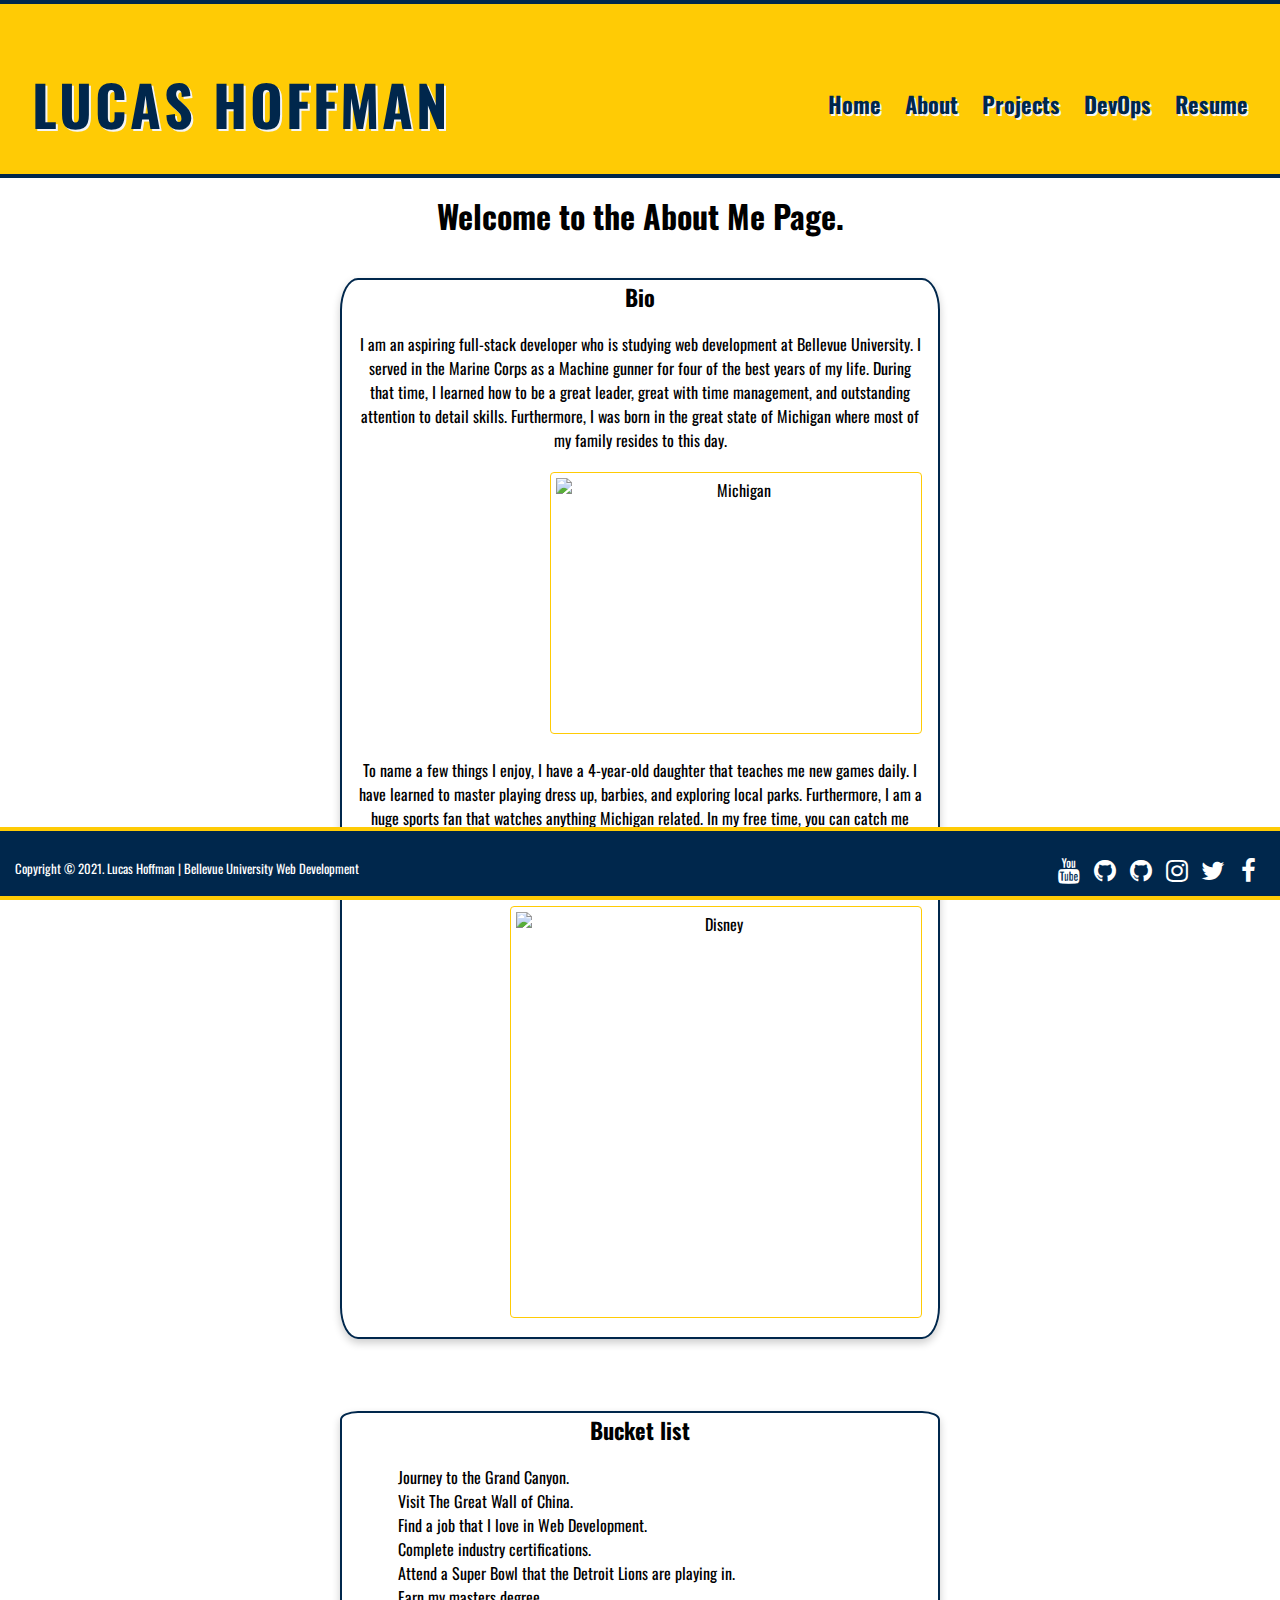
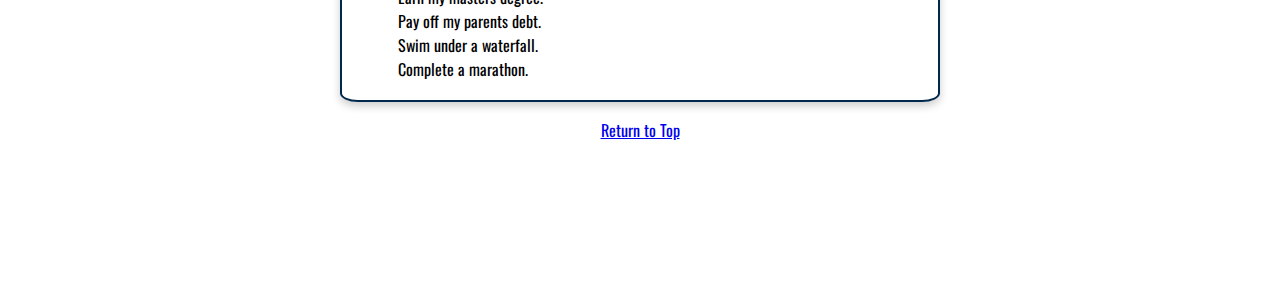
==== about.html @ e9151c91 "Adding content to my personal portfolio" ====
<!--
Title: about.html
Author: Lucas Hoffman
Date: 10/06/2021
Description: About page for my personal portfolio project
-->


<!DOCTYPE html>
<html lang="en">
  <head>
    <meta charset="UTF-8" />
    <title>Personal Portfolio</title>

    <!-- Stylesheet references -->
    <link rel="stylesheet" href="site.css" />
    <link rel="shortcut icon" type="image/jpg" href="images/favicon.png" />
    <link href="https://fonts.googleapis.com/css2?family=Oswald:wght@300;400;500;700&display=swap" rel="stylesheet" />
    <link rel="stylesheet" href="https://maxcdn.bootstrapcdn.com/font-awesome/4.3.0/css/font-awesome.min.css" />

    <!-- JavaScript references -->
    <script src="header.js"></script>
    <script src="footer.js"></script>
    <script src="sticky-header.js"></script>
  </head>
  <body>
    <header-component></header-component>

    <div class="assign-container">
      <h1 class="app-header">Welcome to the About Me Page.</h1>
      <div class="assign-content">
        <div class="card">
          <div class="card-title">Bio</div>

          <div class="card-content">
            <p>
              I am an aspiring full-stack developer who is studying web development at Bellevue University. I served in the Marine Corps as a Machine gunner for four of the best years of my life. During that time, I learned how to be a great leader, great with time management, and outstanding attention to detail skills. Furthermore, I was born in the great state of Michigan where most of my family resides to this day.  
              <br />
              <div class="clearfix"><img src="images/michigan.jpg" alt="Michigan" style="width: 360px; height: 250px" /></div>
              <br />
              To name a few things I enjoy, I have a 4-year-old daughter that teaches me new games daily. I have learned to master playing dress up, barbies, and exploring local parks. Furthermore, I am a huge sports fan that watches anything Michigan related. In my free time, you can catch me working out, and taking my dog to the trails where we seem to get lost frequently. Also, I love to travel and I have been to over 15 different countries, with Israel being at the top of my list!
              <br />
              <br />
              <div class="clearfix"><img src="images/israel.jfif" alt="Disney" style="width: 400px; height: 400px" /></div>
            </p>
          </div>
        </div>
        <br />
        <br />
        <br />

        <div class="card">
          <div class="card-title">Bucket list</div>

          <div class="card-content">
            <ul style="text-align: left">
              <li>Journey to the Grand Canyon.</li>
              <li>Visit The Great Wall of China.</li>
              <li>Find a job that I love in Web Development.</li>
              <li>Complete industry certifications.</li>
              <li>Attend a Super Bowl that the Detroit Lions are playing in.</li>
              <li>Earn my masters degree.</li>
              <li>Pay off my parents debt.</li>
              <li>Swim under a waterfall.</li>
              <li>Complete a marathon.</li>
            
            </ul>
          </div>
        </div>

        <p style="text-align:center"><a href="#">Return to Top<a></p>
        </div>
    </div>
    <br />
    <br />
    <br />
    <br />
    <br />
    <footer-component></footer-component>
  </body>
</html>
---- site.css ----
/*
Title: site.css
Author: Lucas Hoffman
Date: 10/06/2021
Description: site.css file for personal portfolio
*/

body {
    color: black;
    font-family: "Oswald", Verdana, Arial, sans-serif;
    margin: 0;
    padding-top: 150px;
    background-image: url(images/background.jpg) ;
    background-size: 100% 100%;
    
  }
  
  /** STYLING FOR HEADER **/
  
  .cbp-af-header {
    position: fixed;
    top: 0;
    left: 0;
    width: 100%;
    background: #FFCB05;
    z-index: 10000;
    height: 170px;
    overflow: hidden;
    -webkit-transition: height 0.3s;
    -moz-transition: height 0.3s;
    transition: height 0.3s;
    border-bottom: 4px solid #00274C;
    border-top: 4px solid #00274C;
  }
  
  .cbp-af-header .cbp-af-inner {
    width: 95%;
    max-width: 90em;
    margin: 0 auto;
    padding: 0 1.875em;
  }
  
  .cbp-af-header h1,
  .cbp-af-header nav {
    display: inline-block;
    position: relative;
  }
  
  /* We just have one-lined elements, so we'll center the elements with the line-height set to the height of the header */
  .cbp-af-header h1,
  .cbp-af-header nav a {
    line-height: 200px;
  }
  
  .cbp-af-header h1 {
    text-transform: uppercase;
    text-shadow: 2px 2px whitesmoke;
    color: #00274C;
    letter-spacing: 3px;
    font-size: 3.5em;
    margin: 0;
    float: left;
    transition: letter-spacing 0.2s;
  }
  
  .cbp-af-header h1:hover {
    letter-spacing: 0.2em;
  }
  
  .cbp-af-header nav {
    float: right;
  }
  
  .cbp-af-header nav a {
    color: #00274C;
    font-weight: 700;
    text-shadow: 2px 2px whitesmoke;
    margin: 0 0 0 20px;
    font-size: 1.4em;
    text-decoration: none;
    transition: letter-spacing 0.2s;
  }
  
  .cbp-af-header nav a:hover {
    color: #333;
    text-shadow: 2px 2px #FFCB05;
    letter-spacing: 0.1em;
  }
  
  /* Transitions and class for reduced height */
  .cbp-af-header h1,
  .cbp-af-header nav a {
    -webkit-transition: all 0.2s;
    -moz-transition: all 0.2s;
    transition: all 0.2s;
  }
  
  .cbp-af-header.cbp-af-header-shrink {
    height: 90px;
  }
  
  .cbp-af-header.cbp-af-header-shrink h1,
  .cbp-af-header.cbp-af-header-shrink nav a {
    line-height: 90px;
  }
  
  .cbp-af-header.cbp-af-header-shrink h1 {
    font-size: 2em;
  }
  
  /* Example Media Queries */
  @media screen and (max-width: 55em) {
    .cbp-af-header .cbp-af-inner {
      width: 100%;
    }
  
    .cbp-af-header h1,
    .cbp-af-header nav {
      display: block;
      margin: 0 auto;
      text-align: center;
      float: none;
    }
  
    .cbp-af-header h1,
    .cbp-af-header nav a {
      line-height: 115px;
    }
  
    .cbp-af-header nav a {
      margin: 0 10px;
    }
  
    .cbp-af-header.cbp-af-header-shrink h1,
    .cbp-af-header.cbp-af-header-shrink nav a {
      line-height: 45px;
    }
  
    .cbp-af-header.cbp-af-header-shrink h1 {
      font-size: 2em;
    }
  
    .cbp-af-header.cbp-af-header-shrink nav a {
      font-size: 1em;
    }
  }
  
  @media screen and (max-width: 32.25em) {
    .cbp-af-header nav a {
      font-size: 1em;
    }
  }
  
  @media screen and (max-width: 24em) {
    .cbp-af-header nav a,
    .cbp-af-header.cbp-af-header-shrink nav a {
      line-height: 1;
    }
  }
  
  /** END OF STYLING FOR HEADER **/
  
  .main-content {
    margin: 0;
    padding: 10px;
    padding-bottom: 15px 0 15px 0;
    background-color: #FFCB05;
  }
  
  #footer {
    font-size: 0.8em;
    height: 35px;
    border-top: 4px solid #FFCB05;
    border-bottom: 4px solid #FFCB05;
    padding: 15px 15px 15px 15px;
    font-style: bold;
    background-color: #00274C;
    color: #fff;
    position: fixed;
    bottom: 0;
    width: 100%;
  }
  
  #footer-right {
    text-align: right;
  }
  
  #footer a:link {
    color: #fff;
    text-decoration: none;
  }
  
  #footer a:visited {
    color: #fff;
  }
  
  #footer a:hover {
    color: #00274C;
    background-color: #FFCB05;
  }
  
  #footer .github:hover {
    background-color: #FFCB05;
    padding: 10px;
  }
  
  #footer .youtube:hover {
    background-color: #FFCB05;
    padding: 10px;
  }
  
  #footer .instagram:hover {
    background-color: #FFCB05;
    padding: 10px;
  }
  
  #footer .twitter:hover {
    background-color: #FFCB05;
    padding: 10px;
  }
  
  #footer .facebook:hover {
    background-color: #FFCB05;
    padding: 10px;
  }
  
  .social {
    float: right;
    margin-right: 30px;
  }
  
  .copyright {
    float: left;
  }
  
  /**
      Non-themed global styles.
   */
  .assign-container {
    padding: 5px;
    
  }
  
  .assign-content {
    width: 600px;
    margin: 3% auto 0;
  }
  
  .assign-results-text {
    text-align: center;
    font-size: 28px;
  }
  
  .app-header {
    text-align: center;
    font-weight: bold;
    border: none;
    color: black;
    background-color: inherit;
    padding-top: 16px;
    
  }
  
  .site-header {
    font-size: 60px;
    text-shadow: 2px 2px #FFCB05;
  }
  
  .site-header:hover {
    transition: letter-spacing 0.4s;
    letter-spacing: 0.2em;
  }
  
  .return-home:hover {
    background-color: #FFCB05;
    color: #00274C;
  }
  
  .return-home:visited {
    color: #00274C;
  }
  
  .card {
    box-shadow: 0 4px 8px 0 rgba(0, 0, 0, 0.2);
    transition: 0.3s;
    border-radius: 3%;
    border: 2px solid #00274C;
  }
  
  .card-title {
    text-align: center;
    font-size: 1.4em;
    color: black;
    font-weight: bold;
  
  }
  
  .card-content {
    padding: 3px 16px;
    text-align: center;
  }
  
  .card:hover {
    box-shadow: 0 8px 16px 0 rgba(0, 0, 0, 0.2);
  }
  
  .btn {
    background-color: #00274C;
    border: none;
    color: white;
    padding: 12px 30px;
    cursor: pointer;
    font-size: 20px;
  }
  
  .btn:hover {
    background-color: #FFCB05;
  }
  
  .btn-primary {
    background-color: #00274C;
    color: #fff;
  }
  
  .btn-primary:hover {
    background-color: #FFCB05;
    color: #00274C;
  }
  
  .input {
    padding: 12px 20px;
    margin: 8px 0;
    display: inline-block;
    border: 1px solid #fff;
    border-radius: 4px;
    box-sizing: border-box;
  }
  
  .drop-down-menu {
    padding: 12px 20px;
    margin: 8px 0;
    display: inline-block;
    border: 1px solid #FFCB05;
    border-radius: 4px;
    box-sizing: border-box;
  }
  
  img {
    border: 1px solid #FFCB05;
    border-radius: 4px;
    padding: 5px;
    width: 150px;
    float: inline-end;
    margin-top: 4px;
  }
  
  #center {
    text-align: center;
  }
  
  .clearfix {
    overflow: auto;
  }
  
  img:hover {
    box-shadow: 0 0 2px 1px #FFCB05;
  }
  
  .form {
    display: inline-grid;
    grid-template-columns: auto;
  }
  
  .form-field {
    padding: 20px;
  }
  
  .full-width {
    width: 100%;
  }

  li {
    list-style: none;
  }
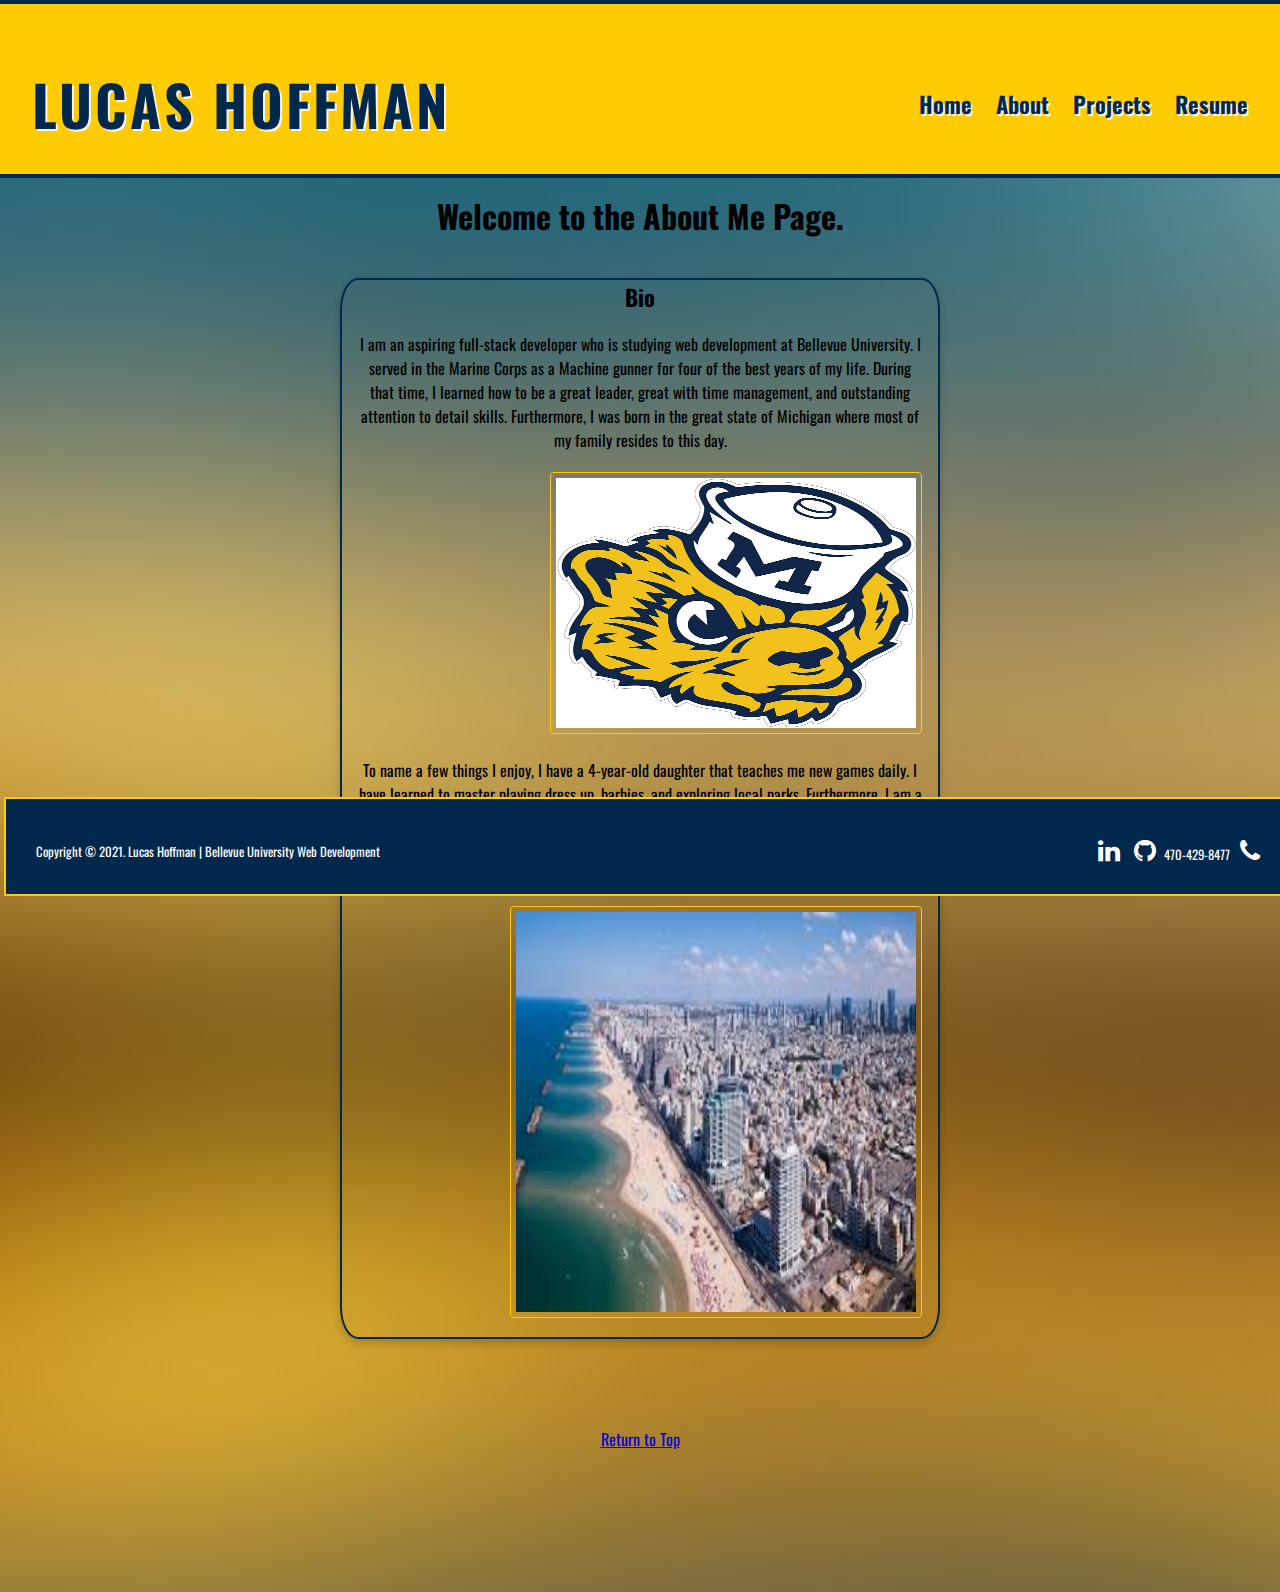
==== commit 1cbff69f: "Update about.html" ====
--- a/about.html
+++ b/about.html
@@ -49,25 +49,6 @@
         <br />
         <br />
 
-        <div class="card">
-          <div class="card-title">Bucket list</div>
-
-          <div class="card-content">
-            <ul style="text-align: left">
-              <li>Journey to the Grand Canyon.</li>
-              <li>Visit The Great Wall of China.</li>
-              <li>Find a job that I love in Web Development.</li>
-              <li>Complete industry certifications.</li>
-              <li>Attend a Super Bowl that the Detroit Lions are playing in.</li>
-              <li>Earn my masters degree.</li>
-              <li>Pay off my parents debt.</li>
-              <li>Swim under a waterfall.</li>
-              <li>Complete a marathon.</li>
-            
-            </ul>
-          </div>
-        </div>
-
         <p style="text-align:center"><a href="#">Return to Top<a></p>
         </div>
     </div>
@@ -78,4 +59,4 @@
     <br />
     <footer-component></footer-component>
   </body>
-</html>+</html>
--- a/site.css
+++ b/site.css
@@ -170,9 +170,12 @@
   #footer {
     font-size: 0.8em;
     height: 35px;
-    border-top: 4px solid #FFCB05;
-    border-bottom: 4px solid #FFCB05;
-    padding: 15px 15px 15px 15px;
+    border-top: 2px solid #FFCB05;
+    border-bottom: 2px solid #FFCB05;
+    border-left: 2px solid #FFCB05;
+    border-right: 2px solid #FFCB05;
+margin: 4px 4px 4px 4px;
+    padding: 30px 30px 30px 30px;
     font-style: bold;
     background-color: #00274C;
     color: #fff;
@@ -226,7 +229,8 @@
   
   .social {
     float: right;
-    margin-right: 30px;
+    margin: 4px 30px 30px 8px;
+    padding: 6px 20px 8px 6px;
   }
   
   .copyright {
@@ -381,4 +385,4 @@
 
   li {
     list-style: none;
-  }+  }
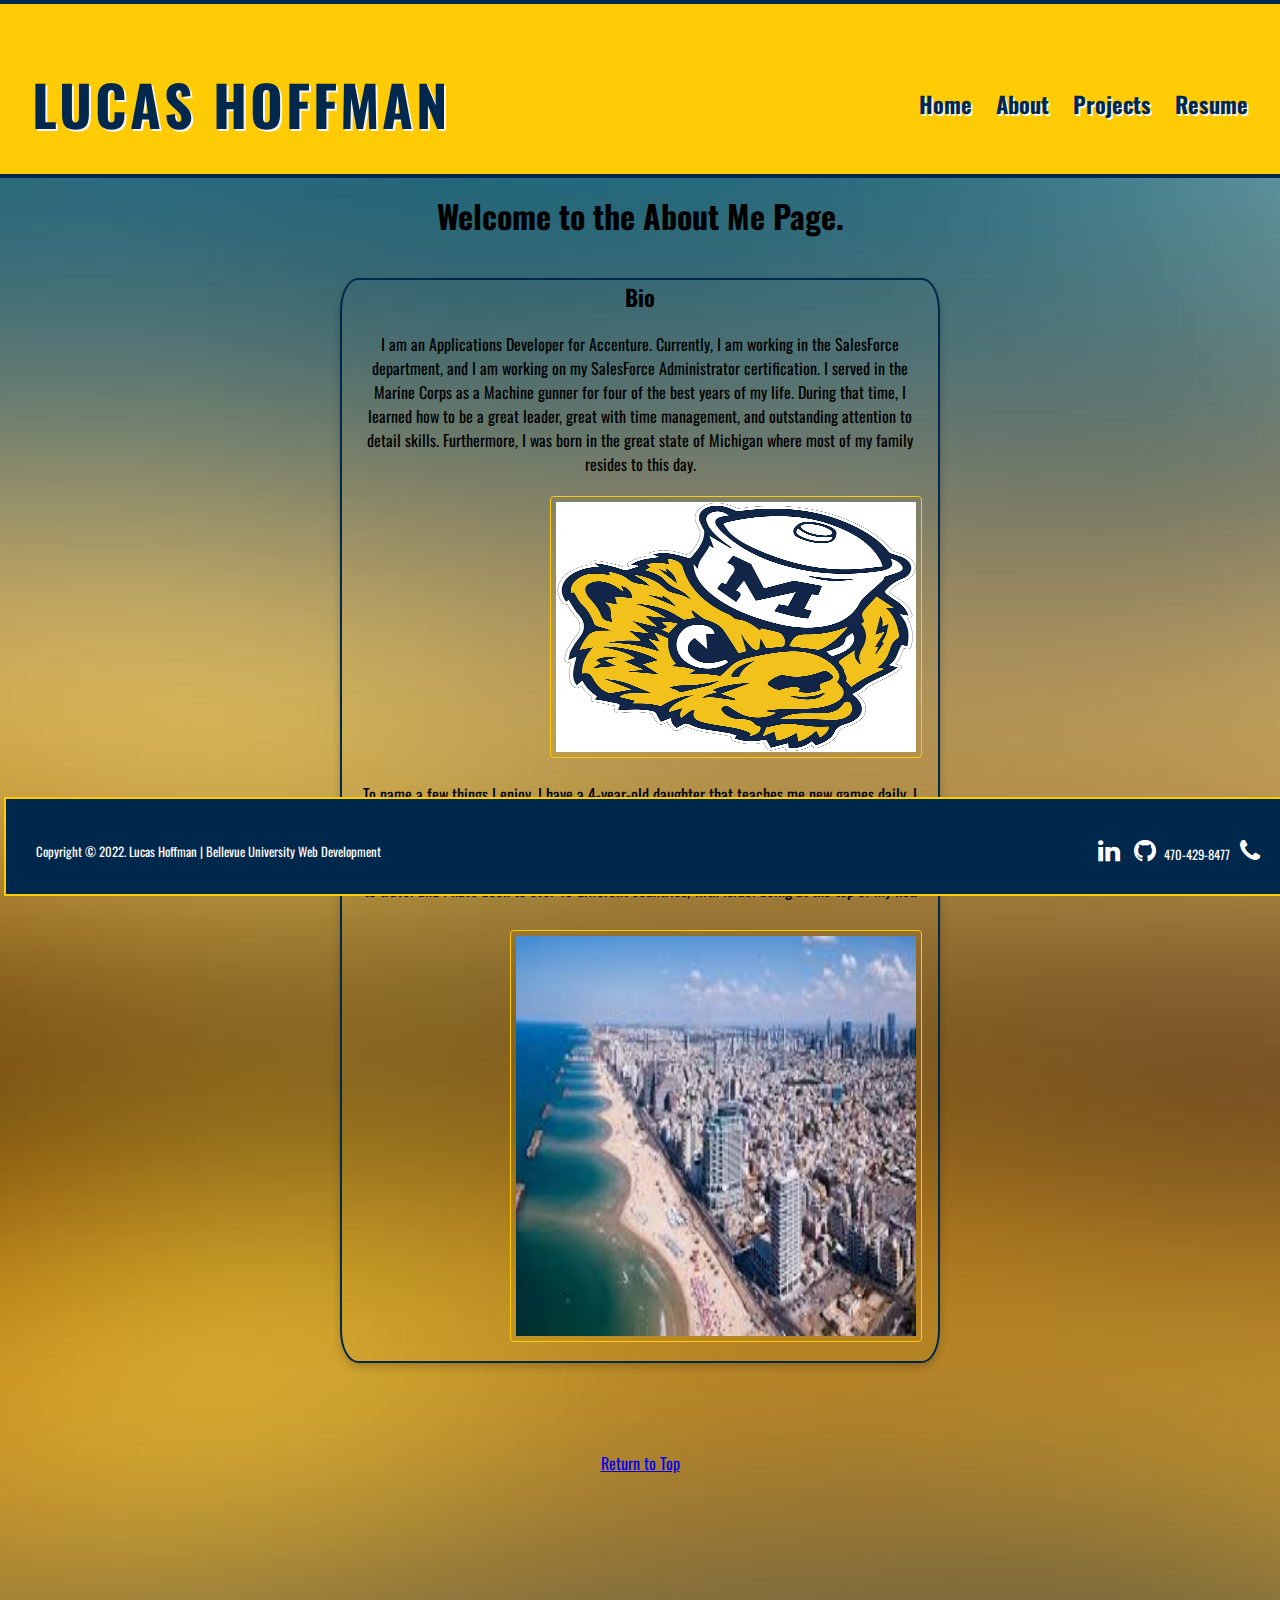
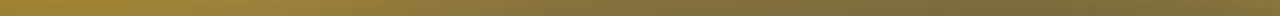
==== commit 00496716: "Update about.html" ====
--- a/about.html
+++ b/about.html
@@ -34,7 +34,7 @@
 
           <div class="card-content">
             <p>
-              I am an aspiring full-stack developer who is studying web development at Bellevue University. I served in the Marine Corps as a Machine gunner for four of the best years of my life. During that time, I learned how to be a great leader, great with time management, and outstanding attention to detail skills. Furthermore, I was born in the great state of Michigan where most of my family resides to this day.  
+              I am an Applications Developer for Accenture. Currently, I am working in the SalesForce department, and I am working on my SalesForce Administrator certification. I served in the Marine Corps as a Machine gunner for four of the best years of my life. During that time, I learned how to be a great leader, great with time management, and outstanding attention to detail skills. Furthermore, I was born in the great state of Michigan where most of my family resides to this day.  
               <br />
               <div class="clearfix"><img src="images/michigan.jpg" alt="Michigan" style="width: 360px; height: 250px" /></div>
               <br />
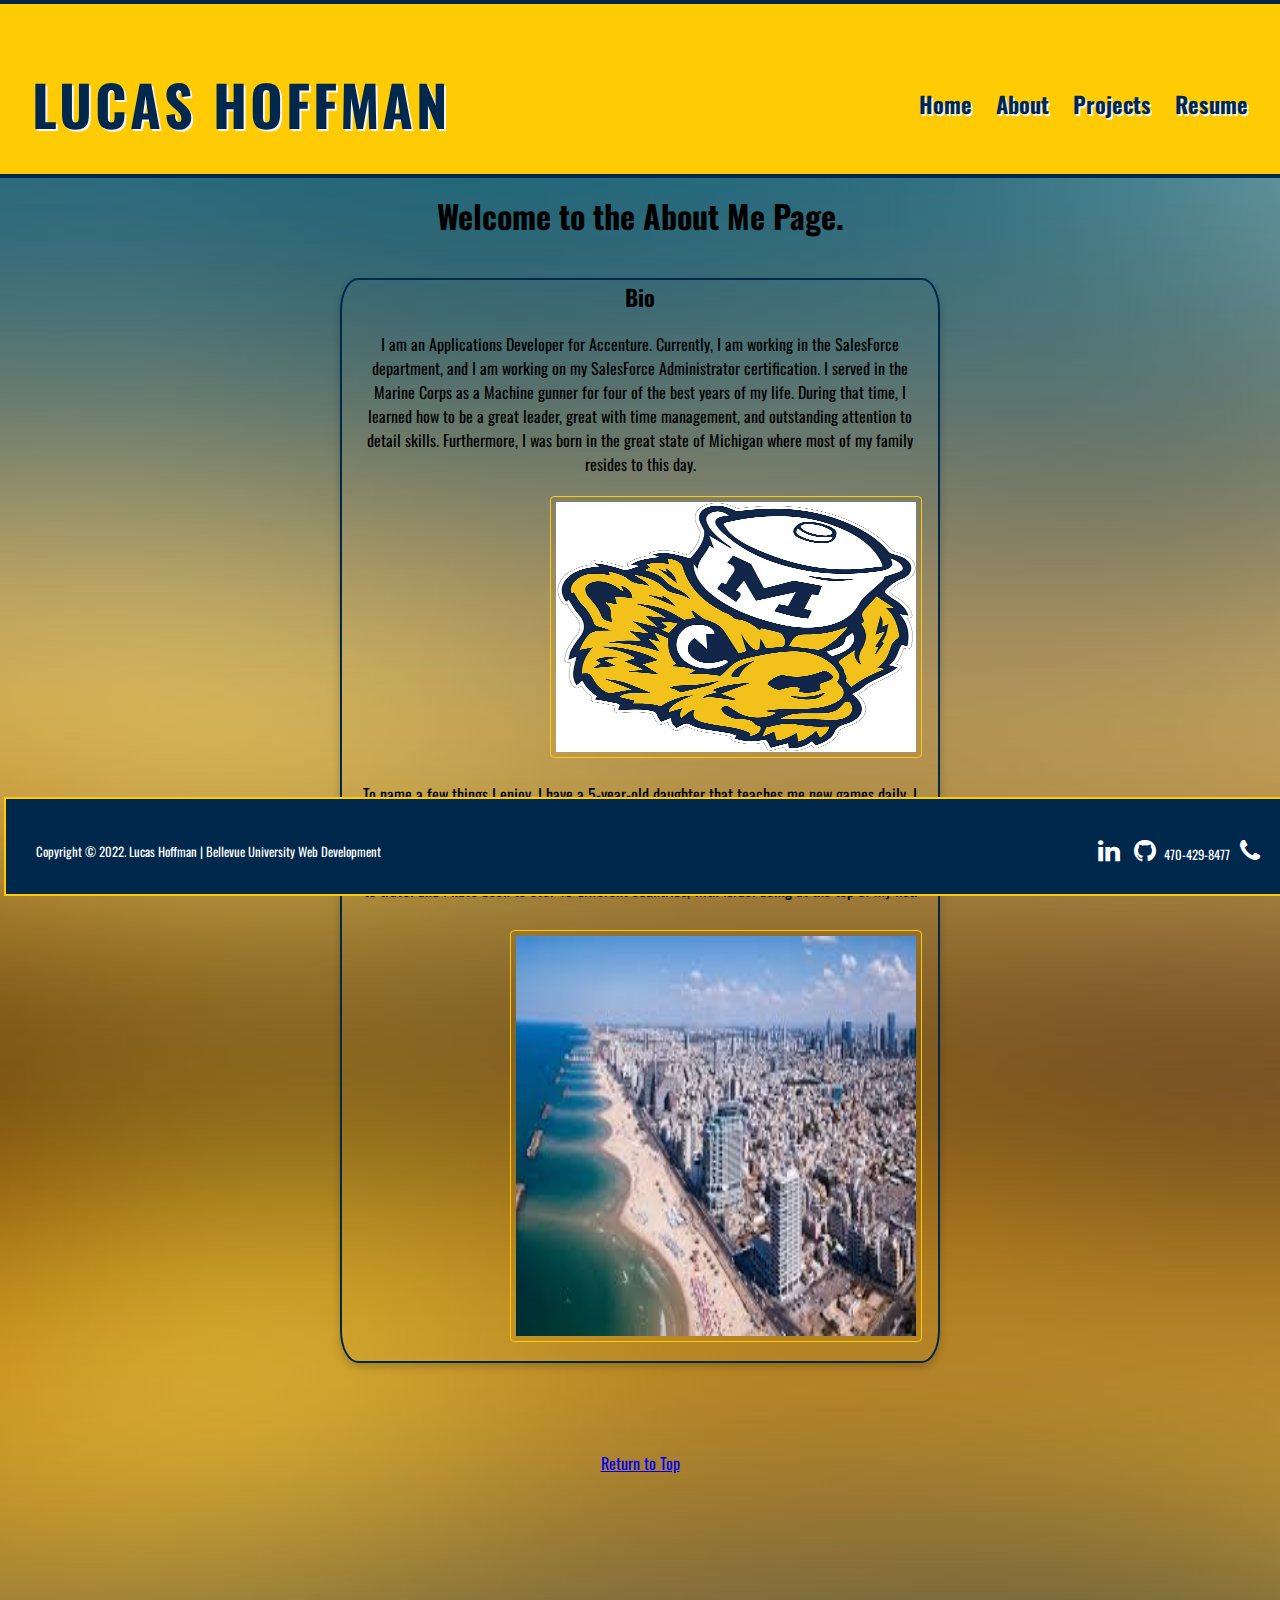
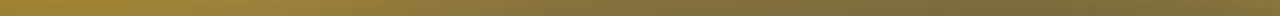
==== commit 62bd922c: "Update about.html" ====
--- a/about.html
+++ b/about.html
@@ -38,7 +38,7 @@
               <br />
               <div class="clearfix"><img src="images/michigan.jpg" alt="Michigan" style="width: 360px; height: 250px" /></div>
               <br />
-              To name a few things I enjoy, I have a 4-year-old daughter that teaches me new games daily. I have learned to master playing dress up, barbies, and exploring local parks. Furthermore, I am a huge sports fan that watches anything Michigan related. In my free time, you can catch me working out, and taking my dog to the trails where we seem to get lost frequently. Also, I love to travel and I have been to over 15 different countries, with Israel being at the top of my list!
+              To name a few things I enjoy, I have a 5-year-old daughter that teaches me new games daily. I have learned to master playing dress up, barbies, and exploring local parks. Furthermore, I am a huge sports fan that watches anything Michigan related. In my free time, you can catch me working out, and taking my dog to the trails where we seem to get lost frequently. Also, I love to travel and I have been to over 15 different countries, with Israel being at the top of my list!
               <br />
               <br />
               <div class="clearfix"><img src="images/israel.jfif" alt="Disney" style="width: 400px; height: 400px" /></div>
